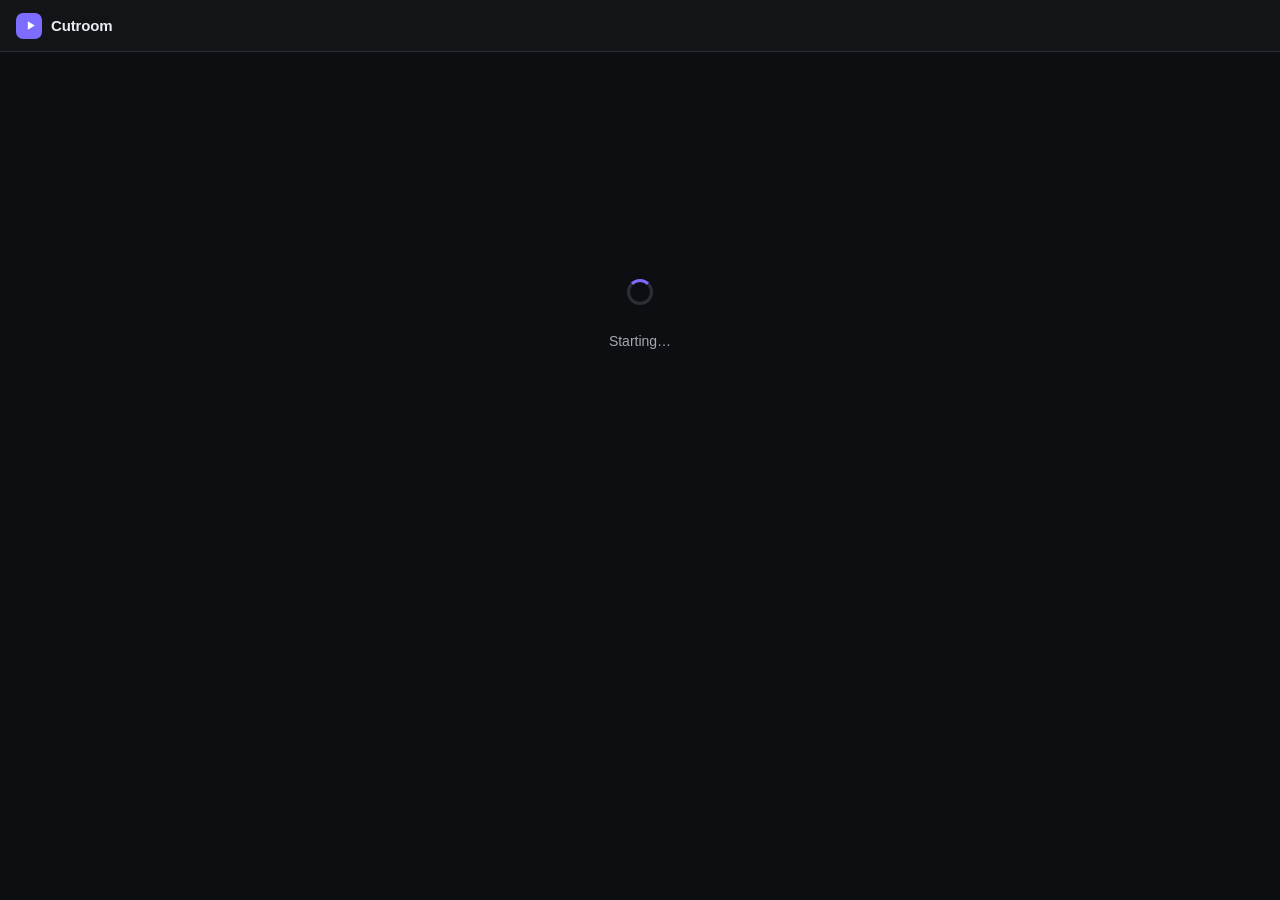
==== index.html @ dde64f63 "Add Cutroom: personal video review app on Google Drive Static web app: timestamped notes, on-frame d" ====
<!doctype html>
<html lang="en">
<head>
  <meta charset="utf-8">
  <meta name="viewport" content="width=device-width, initial-scale=1">
  <title>Cutroom</title>
  <meta name="description" content="Personal video review: timestamped notes, on-frame drawings, versions and approvals, with your videos staying in Google Drive.">
  <link rel="icon" href="data:image/svg+xml,%3Csvg xmlns='http://www.w3.org/2000/svg' viewBox='0 0 32 32'%3E%3Crect width='32' height='32' rx='8' fill='%237c6cff'/%3E%3Cpath d='M12 9l11 7-11 7z' fill='white'/%3E%3C/svg%3E">
  <link rel="stylesheet" href="styles.css">
</head>
<body>
  <header id="topbar" class="topbar"></header>
  <main id="app" class="app"></main>
  <div id="modal-root"></div>
  <div id="toast" class="toast" role="status" aria-live="polite"></div>
  <script src="https://accounts.google.com/gsi/client" async defer></script>
  <script src="app.js"></script>
</body>
</html>
---- styles.css ----
:root {
  --bg: #0d0e11;
  --bg-2: #121418;
  --surface: #181b20;
  --surface-2: #20242b;
  --surface-3: #2a2f37;
  --border: #2a2e36;
  --border-2: #373c46;
  --text: #e9ebef;
  --muted: #a3a9b4;
  --faint: #6d7380;
  --accent: #7c6cff;
  --accent-2: #a197ff;
  --accent-soft: rgba(124, 108, 255, .16);
  --ok: #34d399;
  --ok-soft: rgba(52, 211, 153, .14);
  --warn: #fbbf24;
  --warn-soft: rgba(251, 191, 36, .14);
  --bad: #ff6b6b;
  --bad-soft: rgba(255, 107, 107, .14);
  --info: #60a5fa;
  --info-soft: rgba(96, 165, 250, .14);
  --radius: 10px;
  --shadow: 0 16px 40px rgba(0, 0, 0, .5);
  --font: ui-sans-serif, -apple-system, BlinkMacSystemFont, "Segoe UI", Inter, Roboto, sans-serif;
  --mono: ui-monospace, "SF Mono", SFMono-Regular, Menlo, Consolas, monospace;
  color-scheme: dark;
}

* { box-sizing: border-box; }
html, body { height: 100%; }
body {
  margin: 0; background: var(--bg); color: var(--text);
  font: 14px/1.45 var(--font); -webkit-font-smoothing: antialiased;
  display: flex; flex-direction: column; overflow: hidden;
}
a { color: var(--accent-2); text-decoration: none; }
a:hover { text-decoration: underline; }
button, input, select, textarea { font: inherit; color: inherit; }
button { cursor: pointer; }
code { font-family: var(--mono); font-size: .92em; background: var(--surface-2); padding: 1px 5px; border-radius: 4px; }
code.block { display: block; margin-top: 6px; padding: 6px 8px; user-select: all; word-break: break-all; }
kbd { font-family: var(--mono); font-size: 12px; background: var(--surface-2); border: 1px solid var(--border-2); border-bottom-width: 2px; padding: 2px 7px; border-radius: 5px; white-space: nowrap; }
.hidden { display: none !important; }
.grow { flex: 1; }
.row { display: flex; align-items: center; }
.gap { gap: 8px; }
.end { justify-content: flex-end; }
.muted { color: var(--muted); }
.faint { color: var(--faint); }
.small { font-size: 12.5px; }
.mono { font-family: var(--mono); }
.pad { padding: 14px; }
.error { color: var(--bad); }
.warn { color: var(--warn); background: var(--warn-soft); padding: 8px 10px; border-radius: 8px; font-size: 13px; }

.ic { display: inline-flex; width: 18px; height: 18px; flex: none; }
.ic svg { width: 100%; height: 100%; }

/* ── top bar ── */
.topbar {
  height: 52px; flex: none; display: flex; align-items: center; gap: 12px;
  padding: 0 16px; border-bottom: 1px solid var(--border); background: var(--bg-2);
}
.brand { display: flex; align-items: center; gap: 9px; font-weight: 650; color: var(--text); letter-spacing: -.01em; font-size: 15px; }
.brand:hover { text-decoration: none; }
.brand-mark { width: 26px; height: 26px; border-radius: 7px; background: var(--accent); display: grid; place-items: center; color: #fff; }
.brand-mark .ic { width: 13px; height: 13px; margin-left: 2px; }
.crumbs { display: flex; align-items: center; gap: 8px; min-width: 0; overflow: hidden; white-space: nowrap; }
.crumbs a { color: var(--muted); }
.crumbs .cur { color: var(--text); overflow: hidden; text-overflow: ellipsis; }
.crumbs .sep { color: var(--faint); }
.save-state { font-size: 12px; color: var(--faint); }
.save-state[data-state="saving"] { color: var(--muted); }
.save-state[data-state="error"] { color: var(--bad); }
.backend-pill { display: inline-flex; align-items: center; gap: 6px; font-size: 12px; color: var(--muted); border: 1px solid var(--border); border-radius: 99px; padding: 3px 10px 3px 8px; }
.backend-pill .ic { width: 14px; height: 14px; }

.app { flex: 1; min-height: 0; overflow: auto; }

/* ── buttons & inputs ── */
.btn {
  display: inline-flex; align-items: center; justify-content: center; gap: 7px;
  height: 36px; padding: 0 14px; border-radius: 8px; border: 1px solid var(--border-2);
  background: var(--surface-2); color: var(--text); font-weight: 550; white-space: nowrap;
  transition: background .12s, border-color .12s;
}
.btn:hover { background: var(--surface-3); text-decoration: none; }
.btn.primary { background: var(--accent); border-color: var(--accent); color: #fff; }
.btn.primary:hover { background: #6d5cf5; }
.btn.ghost { background: transparent; border-color: transparent; color: var(--muted); }
.btn.ghost:hover { background: var(--surface-2); color: var(--text); }
.btn.sm { height: 30px; padding: 0 10px; font-size: 13px; }
.btn.big { height: 44px; padding: 0 22px; font-size: 15px; }
.btn:disabled { opacity: .5; cursor: default; }
.btn .ic { width: 16px; height: 16px; }
.icon-btn {
  display: inline-grid; place-items: center; width: 34px; height: 34px; border-radius: 8px;
  border: 0; background: transparent; color: var(--muted);
}
.icon-btn:hover { background: var(--surface-2); color: var(--text); text-decoration: none; }
.icon-btn.sm { width: 28px; height: 28px; }
.icon-btn.sm .ic { width: 16px; height: 16px; }
.link-btn { background: none; border: 0; padding: 0; color: var(--muted); font-size: 12.5px; display: inline-flex; align-items: center; gap: 5px; }
.link-btn:hover { color: var(--text); }
.link-btn .ic { width: 14px; height: 14px; }
.input, .select {
  height: 36px; padding: 0 10px; border-radius: 8px; border: 1px solid var(--border-2);
  background: var(--bg); outline: none; min-width: 0;
}
.input { width: 100%; }
.input:focus, .select:focus, .compose-input:focus, .title-input:focus { border-color: var(--accent); box-shadow: 0 0 0 3px var(--accent-soft); }
.select { padding-right: 6px; }
.select.sm { height: 28px; font-size: 12.5px; padding: 0 4px; background: transparent; border-color: transparent; color: var(--muted); }
.select.sm:hover { background: var(--surface-2); }
.field { display: flex; flex-direction: column; gap: 6px; margin-bottom: 14px; }
.field > span:first-child { font-size: 12.5px; color: var(--muted); font-weight: 550; }

.card { background: var(--surface); border: 1px solid var(--border); border-radius: var(--radius); }

/* ── start ── */
.start { max-width: 920px; margin: 0 auto; padding: 56px 16px 40px; }
.start.narrow { max-width: 520px; text-align: center; }
.start.narrow .row { justify-content: center; }
.start h1 { font-size: 34px; line-height: 1.15; letter-spacing: -.025em; margin: 0 0 12px; }
.lead { color: var(--muted); font-size: 16px; max-width: 620px; margin: 0 0 32px; }
.start.narrow .lead { margin-left: auto; margin-right: auto; }
.start-cards { display: grid; grid-template-columns: 1.35fr 1fr; gap: 16px; }
.start-card { padding: 22px; display: flex; flex-direction: column; gap: 4px; }
.start-card h2 { display: flex; align-items: center; gap: 9px; font-size: 17px; margin: 0 0 4px; }
.start-card h2 .ic { color: var(--accent-2); }
.start-card p { margin: 0 0 14px; }
.start-card .btn { align-self: flex-start; }
.howto { margin: 0 0 16px; font-size: 13px; color: var(--muted); }
.howto summary { cursor: pointer; color: var(--accent-2); }
.howto ol { padding-left: 20px; margin: 10px 0 0; display: grid; gap: 8px; }

/* ── pages ── */
.page { max-width: 1320px; margin: 0 auto; padding: 28px 24px 48px; min-height: 100%; }
.page.dropping { outline: 2px dashed var(--accent); outline-offset: -12px; border-radius: 16px; }
.page-head { display: flex; align-items: center; gap: 10px; margin-bottom: 18px; flex-wrap: wrap; }
.page-head h1 { font-size: 24px; letter-spacing: -.02em; margin: 0; }
.hint { margin: -6px 0 18px; }
.grid { display: grid; gap: 16px; }
.grid.projects { grid-template-columns: repeat(auto-fill, minmax(280px, 1fr)); }
.grid.assets { grid-template-columns: repeat(auto-fill, minmax(250px, 1fr)); }

.project-card { display: flex; align-items: center; gap: 14px; padding: 16px; color: var(--text); position: relative; transition: border-color .12s, background .12s; }
.project-card:hover { text-decoration: none; border-color: var(--border-2); background: var(--surface-2); }
.pc-icon { width: 44px; height: 44px; border-radius: 10px; background: var(--accent-soft); color: var(--accent-2); display: grid; place-items: center; flex: none; }
.pc-body { min-width: 0; flex: 1; }
.pc-name { font-weight: 600; overflow: hidden; text-overflow: ellipsis; white-space: nowrap; }
.pc-meta { font-size: 12.5px; color: var(--muted); }
.new-card { display: flex; align-items: center; justify-content: center; gap: 8px; min-height: 78px; color: var(--muted); border-style: dashed; background: transparent; }
.new-card:hover { color: var(--text); border-color: var(--accent); }

.chips { display: flex; gap: 6px; margin-bottom: 16px; flex-wrap: wrap; }
.chip-btn { height: 30px; padding: 0 12px; border-radius: 99px; border: 1px solid var(--border); background: transparent; color: var(--muted); font-size: 13px; display: inline-flex; align-items: center; gap: 7px; }
.chip-btn:hover { color: var(--text); }
.chip-btn.on { background: var(--surface-2); color: var(--text); border-color: var(--border-2); }
.count { font-size: 11.5px; color: var(--faint); font-variant-numeric: tabular-nums; }

.asset-card { overflow: hidden; color: var(--text); display: flex; flex-direction: column; transition: border-color .12s, transform .12s; }
.asset-card:hover { text-decoration: none; border-color: var(--border-2); transform: translateY(-1px); }
.thumb { aspect-ratio: 16 / 9; background: #000; position: relative; display: grid; place-items: center; overflow: hidden; }
.thumb img, .thumb video { width: 100%; height: 100%; object-fit: cover; display: block; pointer-events: none; }
.thumb-ph { display: flex; flex-direction: column; align-items: center; gap: 6px; color: var(--faint); }
.thumb-ph .ic { width: 28px; height: 28px; }
.badge { position: absolute; font-size: 11.5px; font-weight: 600; background: rgba(0, 0, 0, .72); color: #fff; padding: 2px 7px; border-radius: 5px; display: inline-flex; align-items: center; gap: 4px; font-variant-numeric: tabular-nums; }
.badge .ic { width: 12px; height: 12px; }
.vbadge { top: 8px; left: 8px; }
.dur { bottom: 8px; right: 8px; }
.ac-body { padding: 11px 12px 12px; display: flex; flex-direction: column; gap: 7px; }
.ac-name { font-weight: 600; overflow: hidden; text-overflow: ellipsis; white-space: nowrap; }
.ac-meta { display: flex; align-items: center; gap: 8px; font-size: 12.5px; }
.note-count { display: inline-flex; align-items: center; gap: 4px; margin-left: auto; }
.note-count .ic { width: 13px; height: 13px; }
.skeleton .thumb { background: var(--surface-2); animation: pulse 1.4s ease-in-out infinite; }
.sk-line { height: 12px; border-radius: 4px; background: var(--surface-2); width: 70%; }
.sk-line.short { width: 40%; }
@keyframes pulse { 50% { opacity: .55; } }
.empty { grid-column: 1 / -1; display: flex; flex-direction: column; align-items: center; gap: 10px; padding: 64px 16px; color: var(--muted); text-align: center; border: 1px dashed var(--border-2); border-radius: 14px; }
.empty .ic { width: 34px; height: 34px; color: var(--faint); }

.pill { display: inline-flex; align-items: center; height: 22px; padding: 0 8px; border-radius: 99px; font-size: 11.5px; font-weight: 600; }
.st-new { background: var(--surface-2); color: var(--muted); }
.st-review { background: var(--info-soft); color: var(--info); }
.st-changes { background: var(--warn-soft); color: var(--warn); }
.st-approved { background: var(--ok-soft); color: var(--ok); }

.center-msg { min-height: 60vh; display: flex; flex-direction: column; align-items: center; justify-content: center; gap: 12px; color: var(--muted); text-align: center; padding: 16px; grid-column: 1 / -1; }
.spinner { width: 26px; height: 26px; border-radius: 50%; border: 3px solid var(--surface-3); border-top-color: var(--accent); animation: spin .8s linear infinite; }
@keyframes spin { to { transform: rotate(360deg); } }

/* ── review ── */
.review { height: 100%; display: flex; flex-direction: column; }
.rv-head { flex: none; display: flex; align-items: center; gap: 8px; padding: 8px 12px; border-bottom: 1px solid var(--border); flex-wrap: wrap; }
.title-input { font-size: 16px; font-weight: 650; background: transparent; border: 1px solid transparent; border-radius: 7px; padding: 4px 8px; min-width: 120px; flex: 0 1 380px; outline: none; }
.title-input:hover { border-color: var(--border); }
.seg { display: inline-flex; align-items: center; gap: 2px; border: 1px solid var(--border-2); border-radius: 8px; padding-left: 8px; color: var(--muted); }
.seg .select { border: 0; background: transparent; height: 30px; max-width: 260px; color: var(--text); box-shadow: none; }
.status-select { height: 30px; font-weight: 600; font-size: 13px; }
.status-select.st-review { border-color: transparent; }
.status-select.st-changes { border-color: transparent; }
.status-select.st-approved { border-color: transparent; }

.rv-body { flex: 1; min-height: 0; display: grid; grid-template-columns: minmax(0, 1fr) 380px; }
.player { display: flex; flex-direction: column; min-width: 0; min-height: 0; background: #000; }
.player:fullscreen { background: #000; }
.stage { position: relative; flex: 1; min-height: 200px; overflow: hidden; }
.video { position: absolute; inset: 0; width: 100%; height: 100%; object-fit: contain; background: #000; }
.ink { position: absolute; pointer-events: none; touch-action: none; }
.ink.armed { pointer-events: auto; cursor: crosshair; outline: 1px dashed rgba(255, 255, 255, .25); }
.stage-msg { position: absolute; inset: 0; display: flex; flex-direction: column; align-items: center; justify-content: center; gap: 10px; color: var(--muted); text-align: center; padding: 24px; background: rgba(0, 0, 0, .55); }
.stage-msg p { margin: 0; max-width: 460px; }
.stage-msg > .ic { width: 34px; height: 34px; color: var(--faint); }

.controls { flex: none; background: var(--bg-2); border-top: 1px solid var(--border); padding: 0 10px 6px; }
.scrub { position: relative; height: 30px; cursor: pointer; touch-action: none; }
.sb-track { position: absolute; left: 0; right: 0; top: 13px; height: 5px; border-radius: 3px; background: var(--surface-3); overflow: hidden; transition: height .1s, top .1s; }
.scrub:hover .sb-track { top: 12px; height: 7px; }
.sb-buffer { position: absolute; inset: 0 auto 0 0; background: #3a404b; }
.sb-played { position: absolute; inset: 0 auto 0 0; background: var(--accent); }
.sb-head { position: absolute; top: 9px; width: 3px; height: 14px; margin-left: -1.5px; background: #fff; border-radius: 2px; pointer-events: none; box-shadow: 0 0 0 2px rgba(0, 0, 0, .4); }
.sb-markers { position: absolute; inset: 0; pointer-events: none; }
.marker { position: absolute; top: 1px; width: 10px; height: 10px; margin-left: -5px; border-radius: 50%; border: 2px solid var(--bg-2); background: var(--warn); padding: 0; pointer-events: auto; transition: transform .1s; }
.marker:hover, .marker.active { transform: scale(1.35); }
.marker.resolved { background: var(--ok); opacity: .7; }
.marker.selected { background: #fff; transform: scale(1.4); }
.sb-tip { position: absolute; bottom: 28px; transform: translateX(-50%); background: var(--surface-3); color: var(--text); font: 600 11.5px var(--mono); padding: 3px 6px; border-radius: 5px; pointer-events: none; white-space: nowrap; }
.ctl-row { display: flex; align-items: center; gap: 2px; flex-wrap: wrap; }
.ctl { width: 34px; height: 32px; display: grid; place-items: center; border: 0; border-radius: 7px; background: transparent; color: var(--text); }
.ctl:hover { background: var(--surface-2); }
.ctl.on { color: var(--accent-2); background: var(--accent-soft); }
.tc-wrap { font-family: var(--mono); font-size: 13px; margin-left: 8px; font-variant-numeric: tabular-nums; white-space: nowrap; }
.tc-dur { color: var(--muted); }
.vol { width: 78px; accent-color: var(--accent); }

.panel { border-left: 1px solid var(--border); background: var(--bg-2); display: flex; flex-direction: column; min-height: 0; }
.composer { padding: 12px; border-bottom: 1px solid var(--border); display: flex; flex-direction: column; gap: 8px; }
.compose-head { display: flex; align-items: center; gap: 8px; font-size: 13px; }
.kbd-hint { font-size: 11.5px; color: var(--faint); }
.pin { font-size: 11px; color: var(--accent-2); background: var(--accent-soft); padding: 1px 7px; border-radius: 99px; }
.compose-input { width: 100%; resize: vertical; min-height: 64px; border-radius: 8px; border: 1px solid var(--border-2); background: var(--bg); padding: 9px 10px; outline: none; line-height: 1.45; }
.compose-input.sm { min-height: 44px; font-size: 13px; }
.compose-tools { display: flex; align-items: center; gap: 3px; flex-wrap: wrap; }
.tool { width: 30px; height: 30px; display: grid; place-items: center; border-radius: 7px; border: 0; background: transparent; color: var(--muted); }
.tool .ic { width: 16px; height: 16px; }
.tool:hover { background: var(--surface-2); color: var(--text); }
.tool.on { background: var(--accent); color: #fff; }
.divider { width: 1px; height: 18px; background: var(--border-2); margin: 0 4px; }
.swatch { width: 18px; height: 18px; border-radius: 50%; border: 2px solid transparent; padding: 0; margin: 0 1px; box-shadow: inset 0 0 0 1px rgba(0, 0, 0, .3); }
.swatch.on { border-color: var(--text); }

.tc { font-family: var(--mono); font-variant-numeric: tabular-nums; }
.tc.chip { font-size: 12px; font-weight: 600; background: var(--accent-soft); color: var(--accent-2); border: 0; padding: 2px 7px; border-radius: 5px; }
.tc.chip:hover { background: var(--accent); color: #fff; }

.tabs { display: flex; gap: 4px; padding: 10px 12px 0; }
.tab { height: 30px; padding: 0 11px; border: 0; border-radius: 7px; background: transparent; color: var(--muted); font-size: 13px; font-weight: 550; display: inline-flex; align-items: center; gap: 6px; }
.tab:hover { color: var(--text); }
.tab.on { background: var(--surface-2); color: var(--text); }
.cmt-list { flex: 1; overflow-y: auto; padding: 8px 8px 16px; display: flex; flex-direction: column; gap: 4px; }
.cmt { padding: 10px; border-radius: 9px; border: 1px solid transparent; cursor: pointer; transition: background .12s, border-color .12s; }
.cmt:hover { background: var(--surface); }
.cmt.active { background: var(--surface); border-color: var(--border); }
.cmt.selected { background: var(--surface-2); border-color: var(--accent); }
.cmt.resolved .cmt-text { color: var(--faint); text-decoration: line-through; text-decoration-color: var(--border-2); }
.cmt-top { display: flex; align-items: center; gap: 7px; }
.cmt-num { font-size: 12px; font-weight: 650; color: var(--faint); min-width: 22px; font-variant-numeric: tabular-nums; }
.cmt-ink { color: var(--warn); display: inline-flex; }
.cmt-ink .ic { width: 14px; height: 14px; }
.resolve { border: 1.5px solid var(--border-2) !important; }
.resolve .ic { width: 14px; height: 14px; opacity: .35; }
.resolve:hover .ic { opacity: 1; }
.resolve.on { background: var(--ok); color: #0b2a1e; border-color: var(--ok) !important; }
.resolve.on .ic { opacity: 1; }
.cmt-meta { font-size: 12px; margin: 5px 0 3px 29px; display: flex; align-items: center; gap: 4px; }
.author { font-weight: 600; color: var(--text); }
.cmt-text { margin-left: 29px; white-space: pre-wrap; word-break: break-word; }
.cmt-actions { margin: 6px 0 0 29px; }
.replies { margin-left: 29px; }
.reply { border-left: 2px solid var(--border-2); padding: 2px 0 2px 10px; margin-top: 8px; }
.reply .cmt-meta, .reply .cmt-text { margin-left: 0; }
.reply .cmt-meta .link-btn { margin-left: auto; font-size: 11.5px; }
.reply-box { display: flex; flex-direction: column; gap: 6px; margin-left: 29px; }
.cmt-actions .reply-box { margin-left: 0; }
.cmt-empty { text-align: center; color: var(--muted); padding: 40px 20px; display: flex; flex-direction: column; align-items: center; gap: 2px; }
.cmt-empty .ic { width: 28px; height: 28px; color: var(--faint); margin-bottom: 6px; }
.cmt-empty p { margin: 0; }

/* ── modal, menu, toast ── */
.modal-wrap { position: fixed; inset: 0; background: rgba(0, 0, 0, .6); display: grid; place-items: center; z-index: 50; padding: 16px; animation: fade .12s; }
@keyframes fade { from { opacity: 0; } }
.modal { width: min(440px, 100%); max-height: calc(100vh - 32px); background: var(--surface); border: 1px solid var(--border-2); border-radius: 14px; box-shadow: var(--shadow); display: flex; flex-direction: column; }
.modal.wide { width: min(620px, 100%); }
.modal-head { display: flex; align-items: center; padding: 14px 14px 6px 20px; }
.modal-head h3 { margin: 0; font-size: 16px; flex: 1; }
.modal-body { padding: 10px 20px; overflow-y: auto; }
.modal-foot { display: flex; gap: 8px; justify-content: flex-end; align-items: center; padding: 12px 20px 18px; }
.folder-crumbs { display: flex; align-items: center; gap: 6px; font-size: 13px; color: var(--muted); margin: 12px 0 8px; flex-wrap: wrap; }
.folder-crumbs .link-btn { font-size: 13px; color: var(--accent-2); }
.folder-list { border: 1px solid var(--border); border-radius: 10px; max-height: 340px; overflow-y: auto; }
.folder-row { width: 100%; display: flex; align-items: center; gap: 10px; padding: 10px 12px; border: 0; border-bottom: 1px solid var(--border); background: transparent; text-align: left; }
.folder-row:last-child { border-bottom: 0; }
.folder-row:hover { background: var(--surface-2); }
.folder-row > .ic:first-child { color: var(--accent-2); }
.folder-row .grow { overflow: hidden; text-overflow: ellipsis; white-space: nowrap; }
.link-row { margin-top: 12px; }
.modal .tabs { padding: 0; }
.shortcuts { display: grid; gap: 8px; }
.sc-row { display: flex; align-items: center; gap: 12px; }
.sc-row kbd { min-width: 128px; text-align: center; }

.menu { position: fixed; z-index: 60; min-width: 190px; background: var(--surface-2); border: 1px solid var(--border-2); border-radius: 10px; box-shadow: var(--shadow); padding: 5px; animation: fade .1s; }
.menu-item { width: 100%; display: flex; align-items: center; gap: 9px; padding: 8px 10px; border: 0; background: transparent; border-radius: 6px; text-align: left; font-size: 13.5px; }
.menu-item .ic { width: 15px; height: 15px; color: var(--muted); }
.menu-item:hover { background: var(--surface-3); }
.menu-item.danger { color: var(--bad); }
.menu-sep { height: 1px; background: var(--border-2); margin: 4px 2px; }

.toast { position: fixed; left: 50%; bottom: 22px; transform: translate(-50%, 20px); background: var(--surface-3); border: 1px solid var(--border-2); color: var(--text); padding: 10px 16px; border-radius: 10px; box-shadow: var(--shadow); opacity: 0; pointer-events: none; transition: opacity .18s, transform .18s; z-index: 70; max-width: calc(100vw - 32px); }
.toast.show { opacity: 1; transform: translate(-50%, 0); }

/* ── responsive ── */
@media (max-width: 960px) {
  body { overflow: auto; }
  .app { overflow: visible; }
  .review { height: auto; }
  .rv-body { grid-template-columns: 1fr; }
  .stage { min-height: 0; aspect-ratio: 16 / 9; flex: none; }
  .panel { border-left: 0; border-top: 1px solid var(--border); }
  .cmt-list { max-height: none; overflow: visible; }
  .start-cards { grid-template-columns: 1fr; }
  .vol, .backend-pill { display: none; }
}
@media (max-width: 560px) {
  .topbar { padding: 0 12px; }
  .crumbs, .save-state { display: none; }
  .page { padding: 20px 16px 40px; }
  .start { padding-top: 32px; }
  .start h1 { font-size: 27px; }
  .rv-head { gap: 6px; }
  .title-input { flex-basis: 100%; order: -1; }
  .seg .select { max-width: 150px; }
}
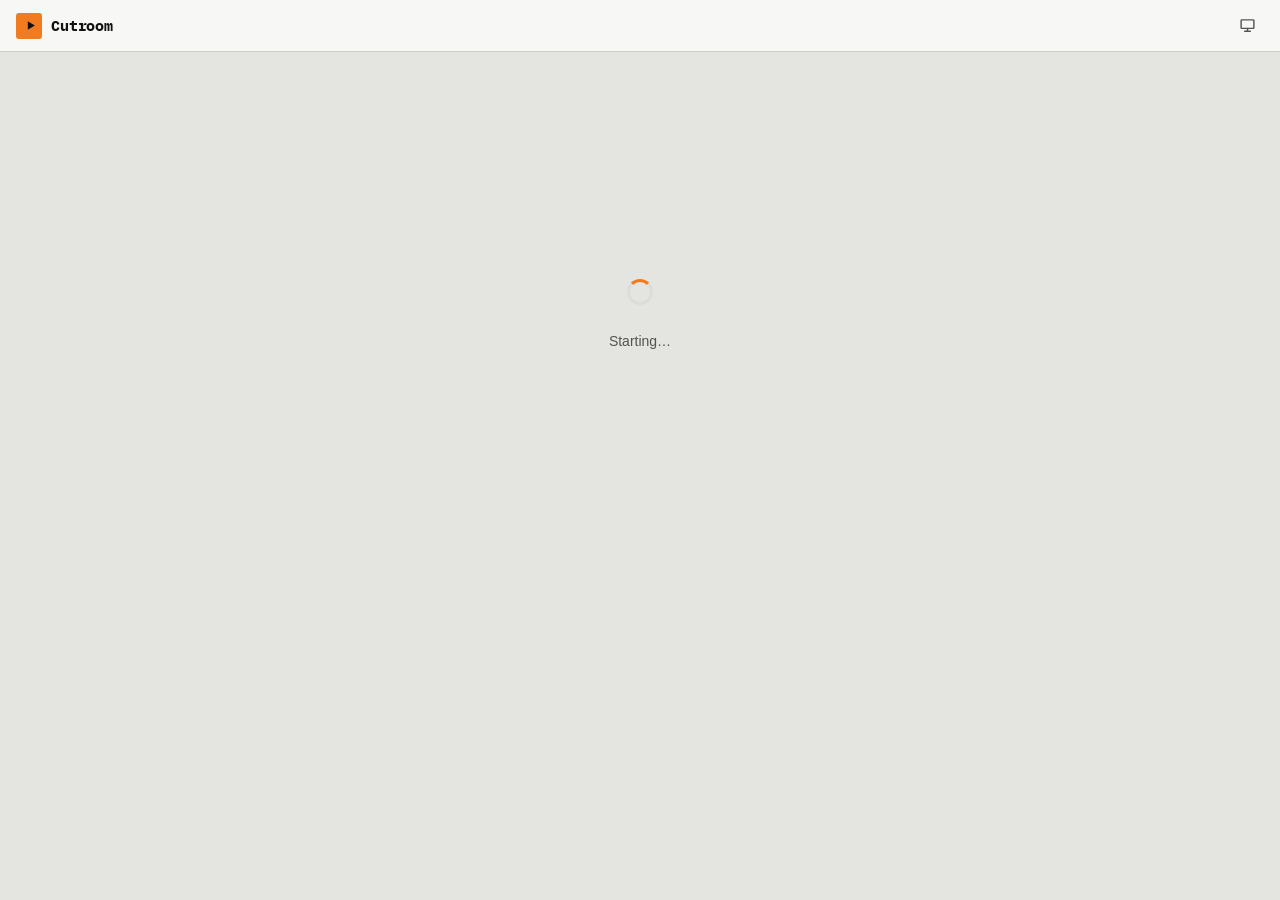
==== commit 18500c51: "New palette with light and dark modes Warm light greys, white panels, near-black type, hairline bord" ====
--- a/index.html
+++ b/index.html
@@ -3,9 +3,14 @@
 <head>
   <meta charset="utf-8">
   <meta name="viewport" content="width=device-width, initial-scale=1">
+  <meta name="color-scheme" content="light dark">
   <title>Cutroom</title>
   <meta name="description" content="Personal video review: timestamped notes, on-frame drawings, versions and approvals, with your videos staying in Google Drive.">
-  <link rel="icon" href="data:image/svg+xml,%3Csvg xmlns='http://www.w3.org/2000/svg' viewBox='0 0 32 32'%3E%3Crect width='32' height='32' rx='8' fill='%237c6cff'/%3E%3Cpath d='M12 9l11 7-11 7z' fill='white'/%3E%3C/svg%3E">
+  <link rel="icon" href="data:image/svg+xml,%3Csvg xmlns='http://www.w3.org/2000/svg' viewBox='0 0 32 32'%3E%3Crect width='32' height='32' rx='4' fill='%23f27b1f'/%3E%3Cpath d='M12 9l11 7-11 7z' fill='%23111'/%3E%3C/svg%3E">
+  <link rel="preconnect" href="https://fonts.googleapis.com">
+  <link rel="preconnect" href="https://fonts.gstatic.com" crossorigin>
+  <link rel="stylesheet" href="https://fonts.googleapis.com/css2?family=IBM+Plex+Mono:wght@400;500;600&display=swap">
+  <script>try{var t=localStorage.getItem('cutroom:theme');if(t==='light'||t==='dark')document.documentElement.setAttribute('data-theme',t)}catch(e){}</script>
   <link rel="stylesheet" href="styles.css">
 </head>
 <body>
@@ -14,6 +19,7 @@
   <div id="modal-root"></div>
   <div id="toast" class="toast" role="status" aria-live="polite"></div>
   <script src="https://accounts.google.com/gsi/client" async defer></script>
+  <script src="config.js"></script>
   <script src="app.js"></script>
 </body>
 </html>
--- a/styles.css
+++ b/styles.css
@@ -1,29 +1,55 @@
+/* Palette: warm light greys, white panels, near-black type, hairline grid lines, orange accent.
+   Light is the default; dark follows the system unless the toggle picks one. */
 :root {
-  --bg: #0d0e11;
-  --bg-2: #121418;
-  --surface: #181b20;
-  --surface-2: #20242b;
-  --surface-3: #2a2f37;
-  --border: #2a2e36;
-  --border-2: #373c46;
-  --text: #e9ebef;
-  --muted: #a3a9b4;
-  --faint: #6d7380;
-  --accent: #7c6cff;
-  --accent-2: #a197ff;
-  --accent-soft: rgba(124, 108, 255, .16);
-  --ok: #34d399;
-  --ok-soft: rgba(52, 211, 153, .14);
-  --warn: #fbbf24;
-  --warn-soft: rgba(251, 191, 36, .14);
-  --bad: #ff6b6b;
-  --bad-soft: rgba(255, 107, 107, .14);
-  --info: #60a5fa;
-  --info-soft: rgba(96, 165, 250, .14);
-  --radius: 10px;
-  --shadow: 0 16px 40px rgba(0, 0, 0, .5);
+  --bg: #e4e4e1;
+  --bg-2: #ededea;
+  --surface: #f7f7f5;
+  --surface-2: #ebebe8;
+  --surface-3: #dcdcd8;
+  --border: #cdcdc8;
+  --border-2: #b6b6b0;
+  --text: #121212;
+  --muted: #54544f;
+  --faint: #8b8b85;
+  --accent: #f27b1f;
+  --accent-hover: #df6b10;
+  --accent-2: #b4530c;
+  --accent-ink: #111111;
+  --accent-soft: rgba(242, 123, 31, .14);
+  --ok: #1d8f55;
+  --ok-soft: rgba(29, 143, 85, .12);
+  --warn: #a96b10;
+  --warn-soft: rgba(214, 140, 20, .16);
+  --bad: #cc3a3a;
+  --bad-soft: rgba(204, 58, 58, .12);
+  --info: #2a63c4;
+  --info-soft: rgba(42, 99, 196, .12);
+  --track: #c4c4bf;
+  --scrim: rgba(20, 20, 18, .45);
+  --radius: 3px;
+  --shadow: 0 14px 36px rgba(20, 20, 18, .16);
   --font: ui-sans-serif, -apple-system, BlinkMacSystemFont, "Segoe UI", Inter, Roboto, sans-serif;
-  --mono: ui-monospace, "SF Mono", SFMono-Regular, Menlo, Consolas, monospace;
+  --mono: "IBM Plex Mono", ui-monospace, "SF Mono", Menlo, Consolas, monospace;
+  color-scheme: light;
+}
+@media (prefers-color-scheme: dark) {
+  :root:not([data-theme="light"]) {
+    --bg: #0e0e0d; --bg-2: #141413; --surface: #1a1a18; --surface-2: #22221f; --surface-3: #2e2e2a;
+    --border: #2b2b28; --border-2: #3d3d38; --text: #ededea; --muted: #a6a69f; --faint: #6f6f69;
+    --accent: #f58a34; --accent-hover: #ff9b4d; --accent-2: #ffaa66; --accent-ink: #111111; --accent-soft: rgba(245, 138, 52, .16);
+    --ok: #3fcf8a; --ok-soft: rgba(63, 207, 138, .14); --warn: #f2b440; --warn-soft: rgba(242, 180, 64, .14);
+    --bad: #ff6b6b; --bad-soft: rgba(255, 107, 107, .14); --info: #6ea8ff; --info-soft: rgba(110, 168, 255, .14);
+    --track: #34342f; --scrim: rgba(0, 0, 0, .6); --shadow: 0 16px 40px rgba(0, 0, 0, .55);
+    color-scheme: dark;
+  }
+}
+:root[data-theme="dark"] {
+  --bg: #0e0e0d; --bg-2: #141413; --surface: #1a1a18; --surface-2: #22221f; --surface-3: #2e2e2a;
+  --border: #2b2b28; --border-2: #3d3d38; --text: #ededea; --muted: #a6a69f; --faint: #6f6f69;
+  --accent: #f58a34; --accent-hover: #ff9b4d; --accent-2: #ffaa66; --accent-ink: #111111; --accent-soft: rgba(245, 138, 52, .16);
+  --ok: #3fcf8a; --ok-soft: rgba(63, 207, 138, .14); --warn: #f2b440; --warn-soft: rgba(242, 180, 64, .14);
+  --bad: #ff6b6b; --bad-soft: rgba(255, 107, 107, .14); --info: #6ea8ff; --info-soft: rgba(110, 168, 255, .14);
+  --track: #34342f; --scrim: rgba(0, 0, 0, .6); --shadow: 0 16px 40px rgba(0, 0, 0, .55);
   color-scheme: dark;
 }
 
@@ -40,7 +66,7 @@
 button { cursor: pointer; }
 code { font-family: var(--mono); font-size: .92em; background: var(--surface-2); padding: 1px 5px; border-radius: 4px; }
 code.block { display: block; margin-top: 6px; padding: 6px 8px; user-select: all; word-break: break-all; }
-kbd { font-family: var(--mono); font-size: 12px; background: var(--surface-2); border: 1px solid var(--border-2); border-bottom-width: 2px; padding: 2px 7px; border-radius: 5px; white-space: nowrap; }
+kbd { font-family: var(--mono); font-size: 12px; background: var(--surface-2); border: 1px solid var(--border-2); border-bottom-width: 2px; padding: 2px 7px; border-radius: var(--radius); white-space: nowrap; }
 .hidden { display: none !important; }
 .grow { flex: 1; }
 .row { display: flex; align-items: center; }
@@ -52,7 +78,7 @@
 .mono { font-family: var(--mono); }
 .pad { padding: 14px; }
 .error { color: var(--bad); }
-.warn { color: var(--warn); background: var(--warn-soft); padding: 8px 10px; border-radius: 8px; font-size: 13px; }
+.warn { color: var(--warn); background: var(--warn-soft); padding: 8px 10px; border-radius: var(--radius); font-size: 13px; }
 
 .ic { display: inline-flex; width: 18px; height: 18px; flex: none; }
 .ic svg { width: 100%; height: 100%; }
@@ -64,7 +90,7 @@
 }
 .brand { display: flex; align-items: center; gap: 9px; font-weight: 650; color: var(--text); letter-spacing: -.01em; font-size: 15px; }
 .brand:hover { text-decoration: none; }
-.brand-mark { width: 26px; height: 26px; border-radius: 7px; background: var(--accent); display: grid; place-items: center; color: #fff; }
+.brand-mark { width: 26px; height: 26px; border-radius: 3px; background: var(--accent); display: grid; place-items: center; color: var(--accent-ink); }
 .brand-mark .ic { width: 13px; height: 13px; margin-left: 2px; }
 .crumbs { display: flex; align-items: center; gap: 8px; min-width: 0; overflow: hidden; white-space: nowrap; }
 .crumbs a { color: var(--muted); }
@@ -81,13 +107,13 @@
 /* ── buttons & inputs ── */
 .btn {
   display: inline-flex; align-items: center; justify-content: center; gap: 7px;
-  height: 36px; padding: 0 14px; border-radius: 8px; border: 1px solid var(--border-2);
+  height: 36px; padding: 0 14px; border-radius: var(--radius); border: 1px solid var(--border-2);
   background: var(--surface-2); color: var(--text); font-weight: 550; white-space: nowrap;
   transition: background .12s, border-color .12s;
 }
 .btn:hover { background: var(--surface-3); text-decoration: none; }
-.btn.primary { background: var(--accent); border-color: var(--accent); color: #fff; }
-.btn.primary:hover { background: #6d5cf5; }
+.btn.primary { background: var(--accent); border-color: var(--accent); color: var(--accent-ink); }
+.btn.primary:hover { background: var(--accent-hover); border-color: var(--accent-hover); }
 .btn.ghost { background: transparent; border-color: transparent; color: var(--muted); }
 .btn.ghost:hover { background: var(--surface-2); color: var(--text); }
 .btn.sm { height: 30px; padding: 0 10px; font-size: 13px; }
@@ -95,7 +121,7 @@
 .btn:disabled { opacity: .5; cursor: default; }
 .btn .ic { width: 16px; height: 16px; }
 .icon-btn {
-  display: inline-grid; place-items: center; width: 34px; height: 34px; border-radius: 8px;
+  display: inline-grid; place-items: center; width: 34px; height: 34px; border-radius: var(--radius);
   border: 0; background: transparent; color: var(--muted);
 }
 .icon-btn:hover { background: var(--surface-2); color: var(--text); text-decoration: none; }
@@ -105,7 +131,7 @@
 .link-btn:hover { color: var(--text); }
 .link-btn .ic { width: 14px; height: 14px; }
 .input, .select {
-  height: 36px; padding: 0 10px; border-radius: 8px; border: 1px solid var(--border-2);
+  height: 36px; padding: 0 10px; border-radius: var(--radius); border: 1px solid var(--border-2);
   background: var(--bg); outline: none; min-width: 0;
 }
 .input { width: 100%; }
@@ -137,7 +163,7 @@
 
 /* ── pages ── */
 .page { max-width: 1320px; margin: 0 auto; padding: 28px 24px 48px; min-height: 100%; }
-.page.dropping { outline: 2px dashed var(--accent); outline-offset: -12px; border-radius: 16px; }
+.page.dropping { outline: 2px dashed var(--accent); outline-offset: -12px; border-radius: var(--radius); }
 .page-head { display: flex; align-items: center; gap: 10px; margin-bottom: 18px; flex-wrap: wrap; }
 .page-head h1 { font-size: 24px; letter-spacing: -.02em; margin: 0; }
 .hint { margin: -6px 0 18px; }
@@ -147,7 +173,7 @@
 
 .project-card { display: flex; align-items: center; gap: 14px; padding: 16px; color: var(--text); position: relative; transition: border-color .12s, background .12s; }
 .project-card:hover { text-decoration: none; border-color: var(--border-2); background: var(--surface-2); }
-.pc-icon { width: 44px; height: 44px; border-radius: 10px; background: var(--accent-soft); color: var(--accent-2); display: grid; place-items: center; flex: none; }
+.pc-icon { width: 44px; height: 44px; border-radius: var(--radius); background: var(--accent-soft); color: var(--accent-2); display: grid; place-items: center; flex: none; }
 .pc-body { min-width: 0; flex: 1; }
 .pc-name { font-weight: 600; overflow: hidden; text-overflow: ellipsis; white-space: nowrap; }
 .pc-meta { font-size: 12.5px; color: var(--muted); }
@@ -166,7 +192,7 @@
 .thumb img, .thumb video { width: 100%; height: 100%; object-fit: cover; display: block; pointer-events: none; }
 .thumb-ph { display: flex; flex-direction: column; align-items: center; gap: 6px; color: var(--faint); }
 .thumb-ph .ic { width: 28px; height: 28px; }
-.badge { position: absolute; font-size: 11.5px; font-weight: 600; background: rgba(0, 0, 0, .72); color: #fff; padding: 2px 7px; border-radius: 5px; display: inline-flex; align-items: center; gap: 4px; font-variant-numeric: tabular-nums; }
+.badge { position: absolute; font-size: 11.5px; font-weight: 600; background: rgba(0, 0, 0, .72); color: #fff; padding: 2px 7px; border-radius: var(--radius); display: inline-flex; align-items: center; gap: 4px; font-variant-numeric: tabular-nums; }
 .badge .ic { width: 12px; height: 12px; }
 .vbadge { top: 8px; left: 8px; }
 .dur { bottom: 8px; right: 8px; }
@@ -179,7 +205,7 @@
 .sk-line { height: 12px; border-radius: 4px; background: var(--surface-2); width: 70%; }
 .sk-line.short { width: 40%; }
 @keyframes pulse { 50% { opacity: .55; } }
-.empty { grid-column: 1 / -1; display: flex; flex-direction: column; align-items: center; gap: 10px; padding: 64px 16px; color: var(--muted); text-align: center; border: 1px dashed var(--border-2); border-radius: 14px; }
+.empty { grid-column: 1 / -1; display: flex; flex-direction: column; align-items: center; gap: 10px; padding: 64px 16px; color: var(--muted); text-align: center; border: 1px dashed var(--border-2); border-radius: var(--radius); }
 .empty .ic { width: 34px; height: 34px; color: var(--faint); }
 
 .pill { display: inline-flex; align-items: center; height: 22px; padding: 0 8px; border-radius: 99px; font-size: 11.5px; font-weight: 600; }
@@ -195,9 +221,9 @@
 /* ── review ── */
 .review { height: 100%; display: flex; flex-direction: column; }
 .rv-head { flex: none; display: flex; align-items: center; gap: 8px; padding: 8px 12px; border-bottom: 1px solid var(--border); flex-wrap: wrap; }
-.title-input { font-size: 16px; font-weight: 650; background: transparent; border: 1px solid transparent; border-radius: 7px; padding: 4px 8px; min-width: 120px; flex: 0 1 380px; outline: none; }
+.title-input { font-size: 16px; font-weight: 650; background: transparent; border: 1px solid transparent; border-radius: var(--radius); padding: 4px 8px; min-width: 120px; flex: 0 1 380px; outline: none; }
 .title-input:hover { border-color: var(--border); }
-.seg { display: inline-flex; align-items: center; gap: 2px; border: 1px solid var(--border-2); border-radius: 8px; padding-left: 8px; color: var(--muted); }
+.seg { display: inline-flex; align-items: center; gap: 2px; border: 1px solid var(--border-2); border-radius: var(--radius); padding-left: 8px; color: var(--muted); }
 .seg .select { border: 0; background: transparent; height: 30px; max-width: 260px; color: var(--text); box-shadow: none; }
 .status-select { height: 30px; font-weight: 600; font-size: 13px; }
 .status-select.st-review { border-color: transparent; }
@@ -217,19 +243,19 @@
 
 .controls { flex: none; background: var(--bg-2); border-top: 1px solid var(--border); padding: 0 10px 6px; }
 .scrub { position: relative; height: 30px; cursor: pointer; touch-action: none; }
-.sb-track { position: absolute; left: 0; right: 0; top: 13px; height: 5px; border-radius: 3px; background: var(--surface-3); overflow: hidden; transition: height .1s, top .1s; }
+.sb-track { position: absolute; left: 0; right: 0; top: 13px; height: 5px; border-radius: 1px; background: var(--track); overflow: hidden; transition: height .1s, top .1s; }
 .scrub:hover .sb-track { top: 12px; height: 7px; }
-.sb-buffer { position: absolute; inset: 0 auto 0 0; background: #3a404b; }
+.sb-buffer { position: absolute; inset: 0 auto 0 0; background: var(--border-2); }
 .sb-played { position: absolute; inset: 0 auto 0 0; background: var(--accent); }
-.sb-head { position: absolute; top: 9px; width: 3px; height: 14px; margin-left: -1.5px; background: #fff; border-radius: 2px; pointer-events: none; box-shadow: 0 0 0 2px rgba(0, 0, 0, .4); }
+.sb-head { position: absolute; top: 9px; width: 3px; height: 14px; margin-left: -1.5px; background: var(--text); border-radius: 1px; pointer-events: none; box-shadow: 0 0 0 2px var(--bg-2); }
 .sb-markers { position: absolute; inset: 0; pointer-events: none; }
 .marker { position: absolute; top: 1px; width: 10px; height: 10px; margin-left: -5px; border-radius: 50%; border: 2px solid var(--bg-2); background: var(--warn); padding: 0; pointer-events: auto; transition: transform .1s; }
 .marker:hover, .marker.active { transform: scale(1.35); }
 .marker.resolved { background: var(--ok); opacity: .7; }
-.marker.selected { background: #fff; transform: scale(1.4); }
-.sb-tip { position: absolute; bottom: 28px; transform: translateX(-50%); background: var(--surface-3); color: var(--text); font: 600 11.5px var(--mono); padding: 3px 6px; border-radius: 5px; pointer-events: none; white-space: nowrap; }
+.marker.selected { background: var(--text); transform: scale(1.4); }
+.sb-tip { position: absolute; bottom: 28px; transform: translateX(-50%); background: var(--surface-3); color: var(--text); font: 600 11.5px var(--mono); padding: 3px 6px; border-radius: var(--radius); pointer-events: none; white-space: nowrap; }
 .ctl-row { display: flex; align-items: center; gap: 2px; flex-wrap: wrap; }
-.ctl { width: 34px; height: 32px; display: grid; place-items: center; border: 0; border-radius: 7px; background: transparent; color: var(--text); }
+.ctl { width: 34px; height: 32px; display: grid; place-items: center; border: 0; border-radius: var(--radius); background: transparent; color: var(--text); }
 .ctl:hover { background: var(--surface-2); }
 .ctl.on { color: var(--accent-2); background: var(--accent-soft); }
 .tc-wrap { font-family: var(--mono); font-size: 13px; margin-left: 8px; font-variant-numeric: tabular-nums; white-space: nowrap; }
@@ -241,27 +267,27 @@
 .compose-head { display: flex; align-items: center; gap: 8px; font-size: 13px; }
 .kbd-hint { font-size: 11.5px; color: var(--faint); }
 .pin { font-size: 11px; color: var(--accent-2); background: var(--accent-soft); padding: 1px 7px; border-radius: 99px; }
-.compose-input { width: 100%; resize: vertical; min-height: 64px; border-radius: 8px; border: 1px solid var(--border-2); background: var(--bg); padding: 9px 10px; outline: none; line-height: 1.45; }
+.compose-input { width: 100%; resize: vertical; min-height: 64px; border-radius: var(--radius); border: 1px solid var(--border-2); background: var(--bg); padding: 9px 10px; outline: none; line-height: 1.45; }
 .compose-input.sm { min-height: 44px; font-size: 13px; }
 .compose-tools { display: flex; align-items: center; gap: 3px; flex-wrap: wrap; }
-.tool { width: 30px; height: 30px; display: grid; place-items: center; border-radius: 7px; border: 0; background: transparent; color: var(--muted); }
+.tool { width: 30px; height: 30px; display: grid; place-items: center; border-radius: var(--radius); border: 0; background: transparent; color: var(--muted); }
 .tool .ic { width: 16px; height: 16px; }
 .tool:hover { background: var(--surface-2); color: var(--text); }
-.tool.on { background: var(--accent); color: #fff; }
+.tool.on { background: var(--accent); color: var(--accent-ink); }
 .divider { width: 1px; height: 18px; background: var(--border-2); margin: 0 4px; }
 .swatch { width: 18px; height: 18px; border-radius: 50%; border: 2px solid transparent; padding: 0; margin: 0 1px; box-shadow: inset 0 0 0 1px rgba(0, 0, 0, .3); }
 .swatch.on { border-color: var(--text); }
 
 .tc { font-family: var(--mono); font-variant-numeric: tabular-nums; }
-.tc.chip { font-size: 12px; font-weight: 600; background: var(--accent-soft); color: var(--accent-2); border: 0; padding: 2px 7px; border-radius: 5px; }
-.tc.chip:hover { background: var(--accent); color: #fff; }
+.tc.chip { font-size: 12px; font-weight: 600; background: var(--accent-soft); color: var(--accent-2); border: 0; padding: 2px 7px; border-radius: var(--radius); }
+.tc.chip:hover { background: var(--accent); color: var(--accent-ink); }
 
 .tabs { display: flex; gap: 4px; padding: 10px 12px 0; }
-.tab { height: 30px; padding: 0 11px; border: 0; border-radius: 7px; background: transparent; color: var(--muted); font-size: 13px; font-weight: 550; display: inline-flex; align-items: center; gap: 6px; }
+.tab { height: 30px; padding: 0 11px; border: 0; border-radius: var(--radius); background: transparent; color: var(--muted); font-size: 13px; font-weight: 550; display: inline-flex; align-items: center; gap: 6px; }
 .tab:hover { color: var(--text); }
 .tab.on { background: var(--surface-2); color: var(--text); }
 .cmt-list { flex: 1; overflow-y: auto; padding: 8px 8px 16px; display: flex; flex-direction: column; gap: 4px; }
-.cmt { padding: 10px; border-radius: 9px; border: 1px solid transparent; cursor: pointer; transition: background .12s, border-color .12s; }
+.cmt { padding: 10px; border-radius: var(--radius); border: 1px solid transparent; cursor: pointer; transition: background .12s, border-color .12s; }
 .cmt:hover { background: var(--surface); }
 .cmt.active { background: var(--surface); border-color: var(--border); }
 .cmt.selected { background: var(--surface-2); border-color: var(--accent); }
@@ -273,7 +299,7 @@
 .resolve { border: 1.5px solid var(--border-2) !important; }
 .resolve .ic { width: 14px; height: 14px; opacity: .35; }
 .resolve:hover .ic { opacity: 1; }
-.resolve.on { background: var(--ok); color: #0b2a1e; border-color: var(--ok) !important; }
+.resolve.on { background: var(--ok); color: var(--surface); border-color: var(--ok) !important; }
 .resolve.on .ic { opacity: 1; }
 .cmt-meta { font-size: 12px; margin: 5px 0 3px 29px; display: flex; align-items: center; gap: 4px; }
 .author { font-weight: 600; color: var(--text); }
@@ -290,9 +316,9 @@
 .cmt-empty p { margin: 0; }
 
 /* ── modal, menu, toast ── */
-.modal-wrap { position: fixed; inset: 0; background: rgba(0, 0, 0, .6); display: grid; place-items: center; z-index: 50; padding: 16px; animation: fade .12s; }
+.modal-wrap { position: fixed; inset: 0; background: var(--scrim); display: grid; place-items: center; z-index: 50; padding: 16px; animation: fade .12s; }
 @keyframes fade { from { opacity: 0; } }
-.modal { width: min(440px, 100%); max-height: calc(100vh - 32px); background: var(--surface); border: 1px solid var(--border-2); border-radius: 14px; box-shadow: var(--shadow); display: flex; flex-direction: column; }
+.modal { width: min(440px, 100%); max-height: calc(100vh - 32px); background: var(--surface); border: 1px solid var(--border-2); border-radius: var(--radius); box-shadow: var(--shadow); display: flex; flex-direction: column; }
 .modal.wide { width: min(620px, 100%); }
 .modal-head { display: flex; align-items: center; padding: 14px 14px 6px 20px; }
 .modal-head h3 { margin: 0; font-size: 16px; flex: 1; }
@@ -300,7 +326,7 @@
 .modal-foot { display: flex; gap: 8px; justify-content: flex-end; align-items: center; padding: 12px 20px 18px; }
 .folder-crumbs { display: flex; align-items: center; gap: 6px; font-size: 13px; color: var(--muted); margin: 12px 0 8px; flex-wrap: wrap; }
 .folder-crumbs .link-btn { font-size: 13px; color: var(--accent-2); }
-.folder-list { border: 1px solid var(--border); border-radius: 10px; max-height: 340px; overflow-y: auto; }
+.folder-list { border: 1px solid var(--border); border-radius: var(--radius); max-height: 340px; overflow-y: auto; }
 .folder-row { width: 100%; display: flex; align-items: center; gap: 10px; padding: 10px 12px; border: 0; border-bottom: 1px solid var(--border); background: transparent; text-align: left; }
 .folder-row:last-child { border-bottom: 0; }
 .folder-row:hover { background: var(--surface-2); }
@@ -312,14 +338,14 @@
 .sc-row { display: flex; align-items: center; gap: 12px; }
 .sc-row kbd { min-width: 128px; text-align: center; }
 
-.menu { position: fixed; z-index: 60; min-width: 190px; background: var(--surface-2); border: 1px solid var(--border-2); border-radius: 10px; box-shadow: var(--shadow); padding: 5px; animation: fade .1s; }
-.menu-item { width: 100%; display: flex; align-items: center; gap: 9px; padding: 8px 10px; border: 0; background: transparent; border-radius: 6px; text-align: left; font-size: 13.5px; }
+.menu { position: fixed; z-index: 60; min-width: 190px; background: var(--surface-2); border: 1px solid var(--border-2); border-radius: var(--radius); box-shadow: var(--shadow); padding: 5px; animation: fade .1s; }
+.menu-item { width: 100%; display: flex; align-items: center; gap: 9px; padding: 8px 10px; border: 0; background: transparent; border-radius: var(--radius); text-align: left; font-size: 13.5px; }
 .menu-item .ic { width: 15px; height: 15px; color: var(--muted); }
 .menu-item:hover { background: var(--surface-3); }
 .menu-item.danger { color: var(--bad); }
 .menu-sep { height: 1px; background: var(--border-2); margin: 4px 2px; }
 
-.toast { position: fixed; left: 50%; bottom: 22px; transform: translate(-50%, 20px); background: var(--surface-3); border: 1px solid var(--border-2); color: var(--text); padding: 10px 16px; border-radius: 10px; box-shadow: var(--shadow); opacity: 0; pointer-events: none; transition: opacity .18s, transform .18s; z-index: 70; max-width: calc(100vw - 32px); }
+.toast { position: fixed; left: 50%; bottom: 22px; transform: translate(-50%, 20px); background: var(--surface-3); border: 1px solid var(--border-2); color: var(--text); padding: 10px 16px; border-radius: var(--radius); box-shadow: var(--shadow); opacity: 0; pointer-events: none; transition: opacity .18s, transform .18s; z-index: 70; max-width: calc(100vw - 32px); }
 .toast.show { opacity: 1; transform: translate(-50%, 0); }
 
 /* ── responsive ── */
@@ -344,3 +370,56 @@
   .title-input { flex-basis: 100%; order: -1; }
   .seg .select { max-width: 150px; }
 }
+
+/* ── proxies ── */
+.pbadge { top: 8px; right: 8px; background: var(--accent); color: var(--accent-ink); }
+.proxy-list { max-height: 300px; }
+.proxy-row { display: flex; align-items: center; gap: 10px; padding: 10px 12px; border-bottom: 1px solid var(--border); }
+.proxy-row:last-child { border-bottom: 0; }
+label.proxy-row { cursor: pointer; }
+label.proxy-row:hover { background: var(--surface-2); }
+.proxy-row input { accent-color: var(--accent); width: 16px; height: 16px; }
+.proxy-row.failed .faint { color: var(--bad); }
+.proxy-name { font-weight: 550; overflow: hidden; text-overflow: ellipsis; white-space: nowrap; }
+.proxy-opts { margin-top: 14px; align-items: flex-end; flex-wrap: wrap; }
+.proxy-opts .field { margin: 0; }
+.bar { height: 4px; background: var(--surface-3); border-radius: 2px; margin-top: 6px; overflow: hidden; }
+.bar > div { height: 100%; background: var(--accent); transition: width .3s; }
+.small-msg { min-height: 160px; }
+.proxy-wait { width: min(420px, 100%); }
+.proxy-wait p { margin: 0 0 4px; }
+
+/* ── client review page ── */
+.client-title { min-width: 0; padding: 2px 8px; }
+.title-static { font-size: 16px; font-weight: 650; overflow: hidden; text-overflow: ellipsis; white-space: nowrap; }
+.client-hint { margin-left: 8px; }
+.name-pill { background: transparent; cursor: pointer; }
+.name-pill:hover { color: var(--text); border-color: var(--border-2); }
+.team-tag { font-size: 10.5px; font-weight: 650; text-transform: uppercase; letter-spacing: .04em; color: var(--accent-2); background: var(--accent-soft); padding: 1px 6px; border-radius: 4px; margin-left: 4px; }
+.client-tag { font-size: 10.5px; font-weight: 650; text-transform: uppercase; letter-spacing: .04em; color: var(--warn); background: var(--warn-soft); padding: 1px 6px; border-radius: 4px; margin-left: 4px; }
+.marker.team { background: var(--accent-2); }
+.pill .ic { width: 12px; height: 12px; margin-right: 3px; }
+.share-url { display: flex; gap: 8px; }
+.share-url .input { font-family: var(--mono); font-size: 12.5px; }
+.sbadge { bottom: 8px; left: 8px; background: rgba(251, 191, 36, .9); color: #1d1500; }
+@media (max-width: 960px) { .client-hint { display: none; } }
+
+/* ── grid look: monospace labels, hairline panels ── */
+body { background: var(--bg); }
+.brand, .page-head h1, .start h1, .btn, .chip-btn, .tab, .pill, .badge, .backend-pill, .crumbs, .save-state,
+.select, .field > span:first-child, .modal-head h3, .menu-item, .kbd-hint, .count, .cmt-num, .team-tag, .client-tag { font-family: var(--mono); }
+.page-head h1, .start h1 { font-weight: 600; letter-spacing: -.03em; }
+.start h1 { font-size: 38px; text-transform: uppercase; }
+.btn, .chip-btn, .tab { font-size: 12.5px; letter-spacing: .01em; }
+.pill { border-radius: 2px; text-transform: uppercase; letter-spacing: .04em; font-size: 10.5px; }
+.card { box-shadow: none; }
+.asset-card:hover, .project-card:hover { border-color: var(--accent); }
+.new-card:hover { border-color: var(--accent); color: var(--accent-2); }
+.topbar { background: var(--surface); }
+.panel, .controls { background: var(--surface); }
+.composer { background: var(--surface); }
+.tc.chip { background: var(--accent-soft); color: var(--accent-2); }
+.chip-btn.on, .tab.on { background: var(--text); color: var(--bg); border-color: var(--text); }
+.chip-btn.on .count, .tab.on .count { color: var(--bg); opacity: .7; }
+.marker { border-color: var(--surface); }
+.theme-btn .ic { width: 17px; height: 17px; }
